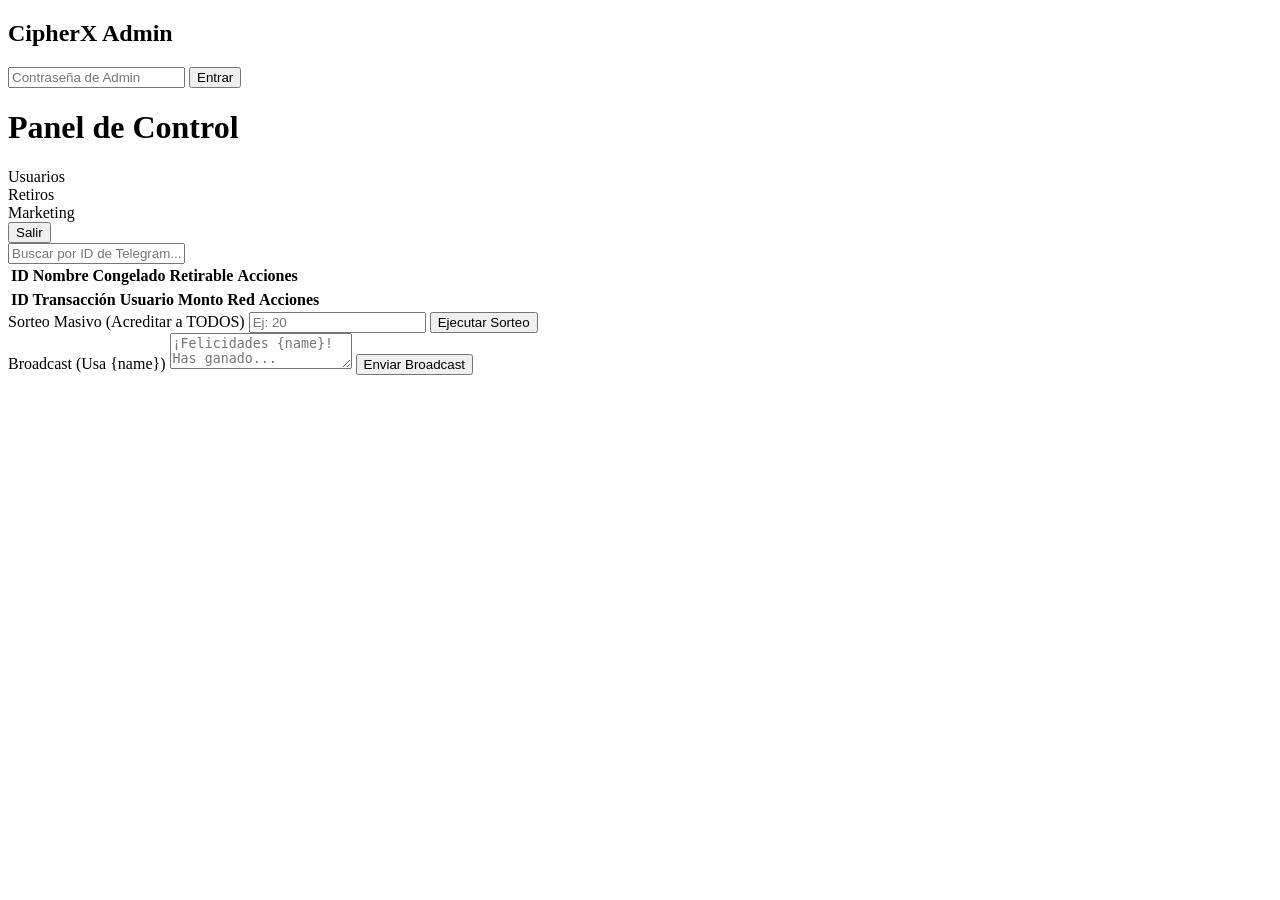
==== frontend/admin/index.html @ c5341b71 "Create index.html" ====
<!DOCTYPE html>
<html lang="es">
<head>
    <meta charset="UTF-8">
    <meta name="viewport" content="width=device-width, initial-scale=1.0">
    <title>Admin - CipherX</title>
    <link rel="stylesheet" href="css/admin.css">
</head>
<body>
    <div id="loginView" class="login-box">
        <h2>CipherX Admin</h2>
        <input type="password" id="adminPass" placeholder="Contraseña de Admin">
        <button onclick="doLogin()">Entrar</button>
    </div>

    <div id="dashboardView" class="dashboard">
        <h1>Panel de Control</h1>
        
        <div class="tabs">
            <div class="tab active" onclick="switchTab('users', event)">Usuarios</div>
            <div class="tab" onclick="switchTab('withdrawals', event)">Retiros</div>
            <div class="tab" onclick="switchTab('marketing', event)">Marketing</div>
            <button onclick="logout()" class="btn-logout">Salir</button>
        </div>

        <div id="panel-users" class="panel active">
            <input type="text" id="searchId" placeholder="Buscar por ID de Telegram..." oninput="loadUsers()" class="input-search">
            <table>
                <thead><tr><th>ID</th><th>Nombre</th><th>Congelado</th><th>Retirable</th><th>Acciones</th></tr></thead>
                <tbody id="usersTable"></tbody>
            </table>
        </div>

        <div id="panel-withdrawals" class="panel">
            <table>
                <thead><tr><th>ID Transacción</th><th>Usuario</th><th>Monto</th><th>Red</th><th>Acciones</th></tr></thead>
                <tbody id="withdrawalsTable"></tbody>
            </table>
        </div>

        <div id="panel-marketing" class="panel">
            <div class="form-group">
                <label>Sorteo Masivo (Acreditar a TODOS)</label>
                <input type="number" id="sorteoMonto" placeholder="Ej: 20">
                <button onclick="runSorteo()" class="btn-green">Ejecutar Sorteo</button>
            </div>
            <div class="form-group">
                <label>Broadcast (Usa {name})</label>
                <textarea id="broadcastMsg" placeholder="¡Felicidades {name}! Has ganado..."></textarea>
                <button onclick="runBroadcast()">Enviar Broadcast</button>
            </div>
        </div>
    </div>
    <script src="js/admin.js"></script>
</body>
          </html>
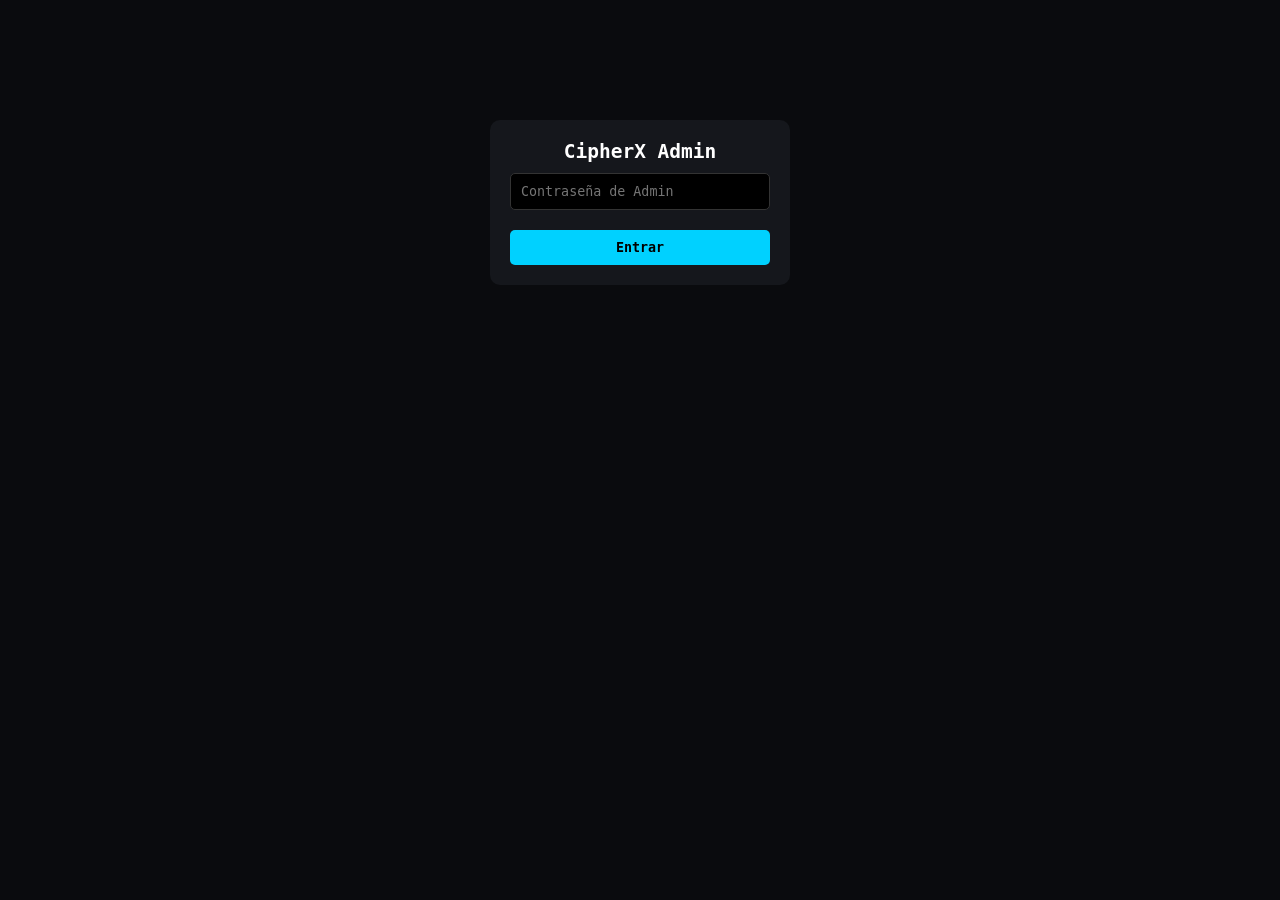
==== commit 7f820817: "Update index.html" ====
--- a/frontend/admin/index.html
+++ b/frontend/admin/index.html
@@ -26,14 +26,31 @@
         <div id="panel-users" class="panel active">
             <input type="text" id="searchId" placeholder="Buscar por ID de Telegram..." oninput="loadUsers()" class="input-search">
             <table>
-                <thead><tr><th>ID</th><th>Nombre</th><th>Congelado</th><th>Retirable</th><th>Acciones</th></tr></thead>
+                <thead>
+                    <tr>
+                        <th>ID</th>
+                        <th>Nombre</th>
+                        <th>Congelado</th>
+                        <th>Retirable</th>
+                        <th>Depósito</th>
+                        <th>Acciones</th>
+                    </tr>
+                </thead>
                 <tbody id="usersTable"></tbody>
             </table>
         </div>
 
         <div id="panel-withdrawals" class="panel">
             <table>
-                <thead><tr><th>ID Transacción</th><th>Usuario</th><th>Monto</th><th>Red</th><th>Acciones</th></tr></thead>
+                <thead>
+                    <tr>
+                        <th>ID Transacción</th>
+                        <th>Usuario</th>
+                        <th>Monto</th>
+                        <th>Red</th>
+                        <th>Acciones</th>
+                    </tr>
+                </thead>
                 <tbody id="withdrawalsTable"></tbody>
             </table>
         </div>
@@ -53,4 +70,4 @@
     </div>
     <script src="js/admin.js"></script>
 </body>
-          </html>
+</html>
--- a/frontend/admin/css/admin.css
+++ b/frontend/admin/css/admin.css
@@ -0,0 +1,21 @@
+:root { --bg: #0A0B0E; --card: #15171C; --cyan: #00D1FF; --green: #00FF88; --red: #FF4D4D; --text: #FFFFFF; }
+* { box-sizing: border-box; margin: 0; padding: 0; font-family: monospace; }
+body { background: var(--bg); color: var(--text); padding: 20px; }
+.login-box { max-width: 300px; margin: 100px auto; background: var(--card); padding: 20px; border-radius: 10px; text-align: center; }
+input, textarea { width: 100%; padding: 10px; margin: 10px 0; background: #000; color: white; border: 1px solid #333; border-radius: 5px; }
+button { width: 100%; padding: 10px; background: var(--cyan); color: black; border: none; border-radius: 5px; font-weight: bold; cursor: pointer; margin-top: 10px; }
+.dashboard { display: none; max-width: 900px; margin: 0 auto; }
+.tabs { display: flex; gap: 10px; margin-bottom: 20px; }
+.tab { padding: 10px; background: var(--card); border-radius: 5px; cursor: pointer; border: 1px solid #333; }
+.tab.active { border-color: var(--cyan); color: var(--cyan); }
+.panel { display: none; background: var(--card); padding: 20px; border-radius: 10px; }
+.panel.active { display: block; }
+table { width: 100%; border-collapse: collapse; margin-top: 15px; }
+th, td { padding: 10px; text-align: left; border-bottom: 1px solid #333; }
+th { color: var(--cyan); }
+.form-group { margin-bottom: 15px; }
+.btn-sm { padding: 5px 10px; width: auto; font-size: 12px; }
+.btn-red { background: var(--red); color: white; }
+.btn-green { background: var(--green); color: black; }
+.btn-logout { width: auto; margin-left: auto; background: #333; color: white; }
+.input-search { margin-bottom: 15px; }
